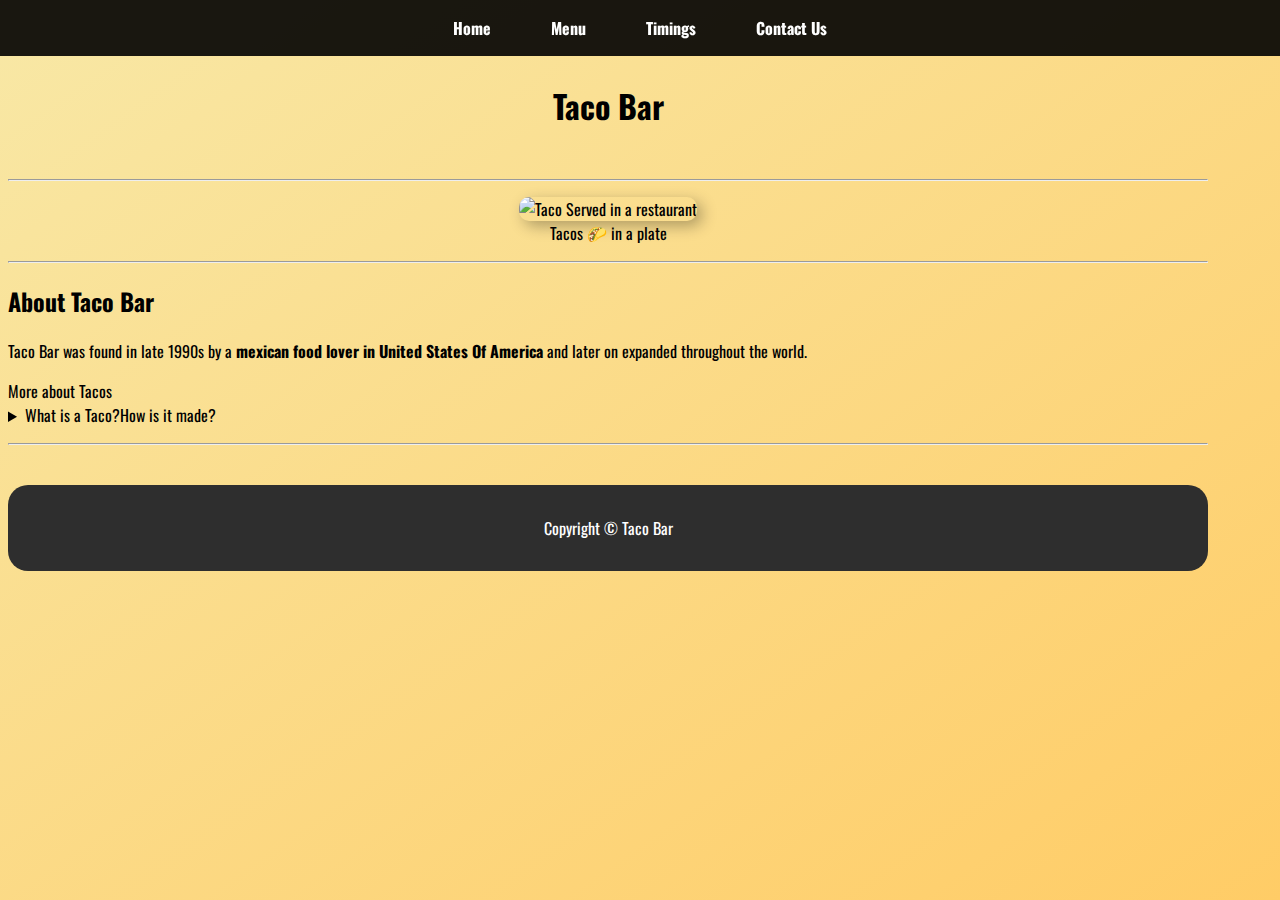
==== index.html @ 9edf2a97 "Update index.html" ====
<html lang="en">
<head>
    <meta charset="UTF-8">
    <meta name="viewport" content="width=device-width, initial-scale=1.0">
    <link rel="stylesheet" href="style.css">
    <link rel="stylesheet" href="https://fonts.googleapis.com/css?family=Oswald|Nunito Sans">
    <title>Taco Bar</title>
</head>
<body>
    <header>
        <h1>Taco Bar</h1>
    <nav class="menubar">
        <ul >
            <li><a href="index.html">Home</a></li>
            <li><a href="menu.html">Menu</a></li>
            <li><a href="#/hours">Timings</a></li>
            <li><a href="#contact">Contact Us</a></li>
        </ul>
    </nav>
    </header>
    <hr>
    <main>
        <figure>
        <img src="download.jpeg" alt="Taco Served in a restaurant" >
        <figcaption>Tacos 🌮 in a plate</figcaption>
        </figure>
        <hr>
        <h2>About Taco Bar</h2>
        <p>
            Taco Bar was found in late 1990s by a <b>mexican food lover in United States Of America</b> and later on expanded throughout the world. <br>
            <aside>More about Tacos
                <details><summary>What is a Taco?How is it made?</summary>
                <p>
                    What is a Taco? 🌮
                    <br>
                    A taco is a traditional Mexican dish featuring a soft or crispy tortilla filled with flavorful ingredients. Common fillings include seasoned meat (chicken, beef, pork, or shrimp), beans, cheese, and fresh toppings like onions, cilantro, salsa, and guacamole.
                    <br><br>
                    How to Make a Taco? <br>
                    1️⃣ Prepare the Filling – Cook meat or veggies with spices.<br>
                    2️⃣ Warm the Tortillas – Heat them on a pan or microwave.<br>
                    3️⃣ Assemble – Add filling, toppings, and a squeeze of lime.<br>
                    4️⃣ Enjoy! – Fold and eat by hand.
                </p></details>
            </aside>
        </p>
    </main>
    <hr>
    <footer>
        <p>Copyright &copy; Taco Bar</p>
    </footer>
</body>
</html>
---- style.css ----
body {
    padding-top: 8px;
    max-width: 1200px;
    font-size: medium;
    background: linear-gradient(to bottom right, #f8e8a6, #ffcc66);
    font-family: 'Oswald', 'Nunito Sans', sans-serif;
}
header {
    margin-top: 25px;
    padding: 20px;
    text-align: center;
}
table {
    width: 100%;
    border-collapse: collapse;
    text-align: center;
    background-color: white;
    box-shadow: 5px 5px 15px rgba(0, 0, 0, 0.2);
    border-radius: 10px;
    overflow: hidden;
}
th, td {
    padding: 12px;
    border: 2px solid #aea9a9;
}

th {
    background-color: #ed9b1f;
    color: white;
}

tr:nth-child(even) {
    background-color: #ffe5b4;
}

.menubar {
    position: fixed;
    top: 0;
    left: 0;
    width: 100%;
    display: flex;
    justify-content: center;
    background: rgba(0, 0, 0, 0.9);
    padding: 15x 0;
    text-align: center;

    z-index: 1000;
}
.menubar ul {
    display: flex;
    gap: 20px;
    padding: 0;
}
.menubar li {
    list-style: none;
}

.menubar a {
    text-decoration: none;
    font-weight: bold;
    color: white;
    padding: 12px 20px;
    transition: color 0.3s, transform 0.2s;
}

.menubar a:hover {
    color: #ff9900;
    transform: scale(1.1);
}
img {
    display: block;
    border-radius: 10px;
    box-shadow: 5px 5px 15px rgba(0, 0, 0, 0.3);
    transition: all 0.3s ease-in-out;
}

img:hover {
    transform: scale(1.05) rotate(-1.25deg);
    box-shadow: 0 10px 20px rgba(0, 0, 0, 0.5);
}

footer {
    background-color: #2e2e2e;
    color: white;
    text-align: center;
    padding: 15px;
    border-radius: 20px;
    margin-top: 40px;
}
figure{
    display: flex;
    justify-content: center;
    align-items: center;
    flex-direction: column;
}
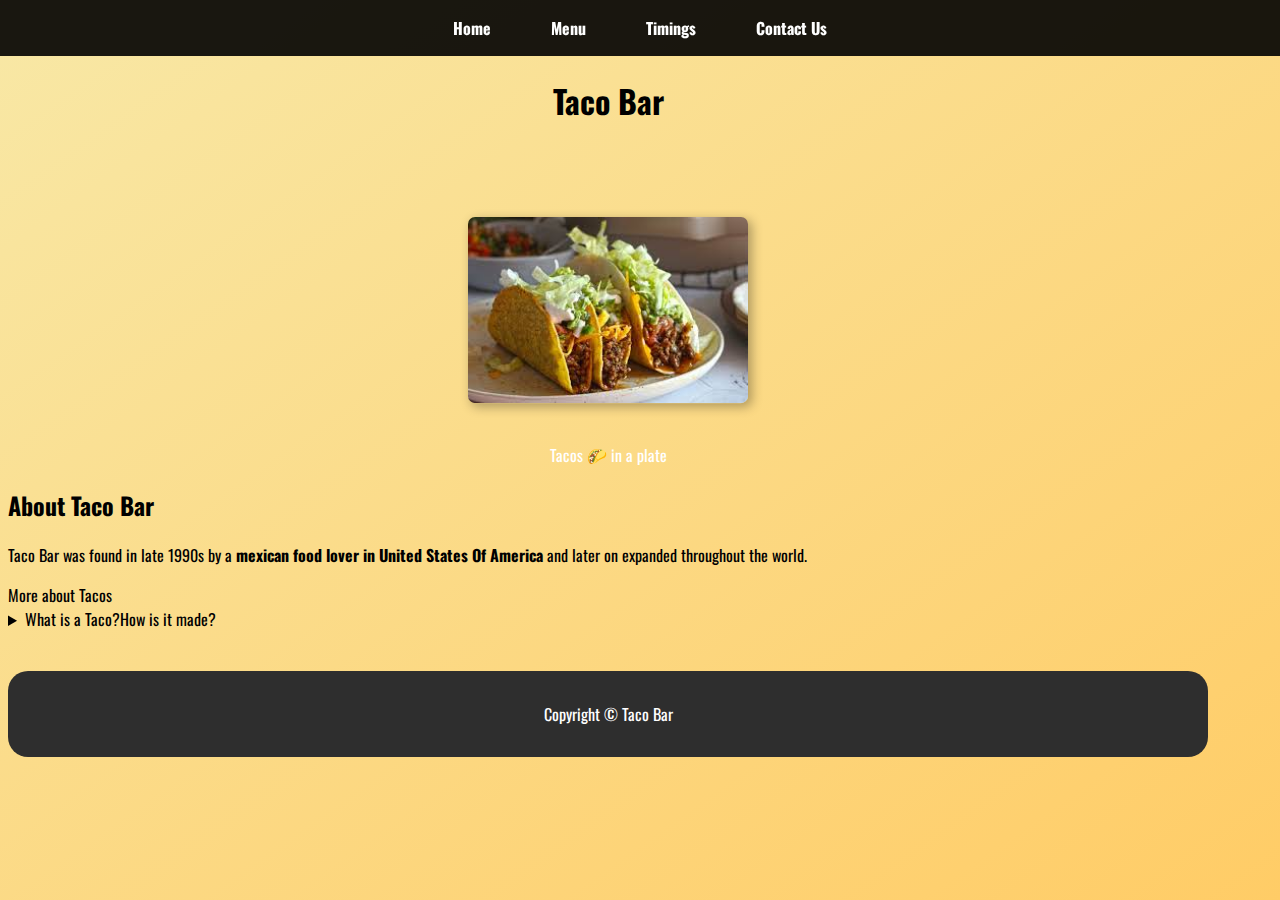
==== commit 980b8a64: "Add files via upload" ====
--- a/index.html
+++ b/index.html
@@ -12,19 +12,19 @@
     <nav class="menubar">
         <ul >
             <li><a href="index.html">Home</a></li>
-            <li><a href="menu.html">Menu</a></li>
-            <li><a href="#/hours">Timings</a></li>
+            <li><a href="menu1.html">Menu</a></li>
+            <li><a href="hours.html">Timings</a></li>
             <li><a href="#contact">Contact Us</a></li>
         </ul>
     </nav>
     </header>
-    <hr>
+
     <main>
         <figure>
         <img src="download.jpeg" alt="Taco Served in a restaurant" >
         <figcaption>Tacos 🌮 in a plate</figcaption>
         </figure>
-        <hr>
+
         <h2>About Taco Bar</h2>
         <p>
             Taco Bar was found in late 1990s by a <b>mexican food lover in United States Of America</b> and later on expanded throughout the world. <br>
@@ -44,9 +44,9 @@
             </aside>
         </p>
     </main>
-    <hr>
+
     <footer>
         <p>Copyright &copy; Taco Bar</p>
     </footer>
 </body>
-</html>
+</html>--- a/style.css
+++ b/style.css
@@ -7,7 +7,7 @@
 }
 header {
     margin-top: 25px;
-    padding: 20px;
+    padding: 15px;
     text-align: center;
 }
 table {
@@ -18,10 +18,16 @@
     box-shadow: 5px 5px 15px rgba(0, 0, 0, 0.2);
     border-radius: 10px;
     overflow: hidden;
+    
+}
+th:hover,td:hover,footer:hover{
+    border-radius: 20px;
+    transform: scale(1.25);
+    transition: 0.5s;
 }
 th, td {
     padding: 12px;
-    border: 2px solid #aea9a9;
+    border: 2px solid #aea9a9e5;
 }
 
 th {
@@ -68,17 +74,21 @@
     transform: scale(1.1);
 }
 img {
-    display: block;
+    width: 400px;
+    transform: scale(0.7);
     border-radius: 10px;
     box-shadow: 5px 5px 15px rgba(0, 0, 0, 0.3);
     transition: all 0.3s ease-in-out;
 }
 
 img:hover {
-    transform: scale(1.05) rotate(-1.25deg);
+
+    transform: scale(1.2) rotate(-9deg);
     box-shadow: 0 10px 20px rgba(0, 0, 0, 0.5);
 }
-
+figcaption:hover{
+    transform: scale(1.5) rotate(-9);
+}
 footer {
     background-color: #2e2e2e;
     color: white;
@@ -88,8 +98,43 @@
     margin-top: 40px;
 }
 figure{
+    color: rgb(255, 255, 255);
     display: flex;
     justify-content: center;
     align-items: center;
     flex-direction: column;
+}
+#me{
+    right: 0 ;
+    position: relative;
+    width: 100%;
+    height: 300px;
+    display: flex;
+    align-items: center;
+    justify-content: center;
+    overflow: hidden;
+    background-repeat:no-repeat;
+    border-radius: 10px;
+    
+}
+#me .blur{
+    top: 0;
+    left: 0;
+    position: absolute;
+    background-image: url('meal.jpeg');
+    background-size: contain;
+    background-position: center;
+    width: 100%;
+    height: 100%; 
+    filter: blur(25px);
+    z-index: -2;
+    
+}
+.bt{
+    background: rgba(0, 0, 0, 0.114);
+    border-radius: 10px;
+    margin: 300px;
+    border: none;
+    height: 300px;
+    padding: 25px;
 }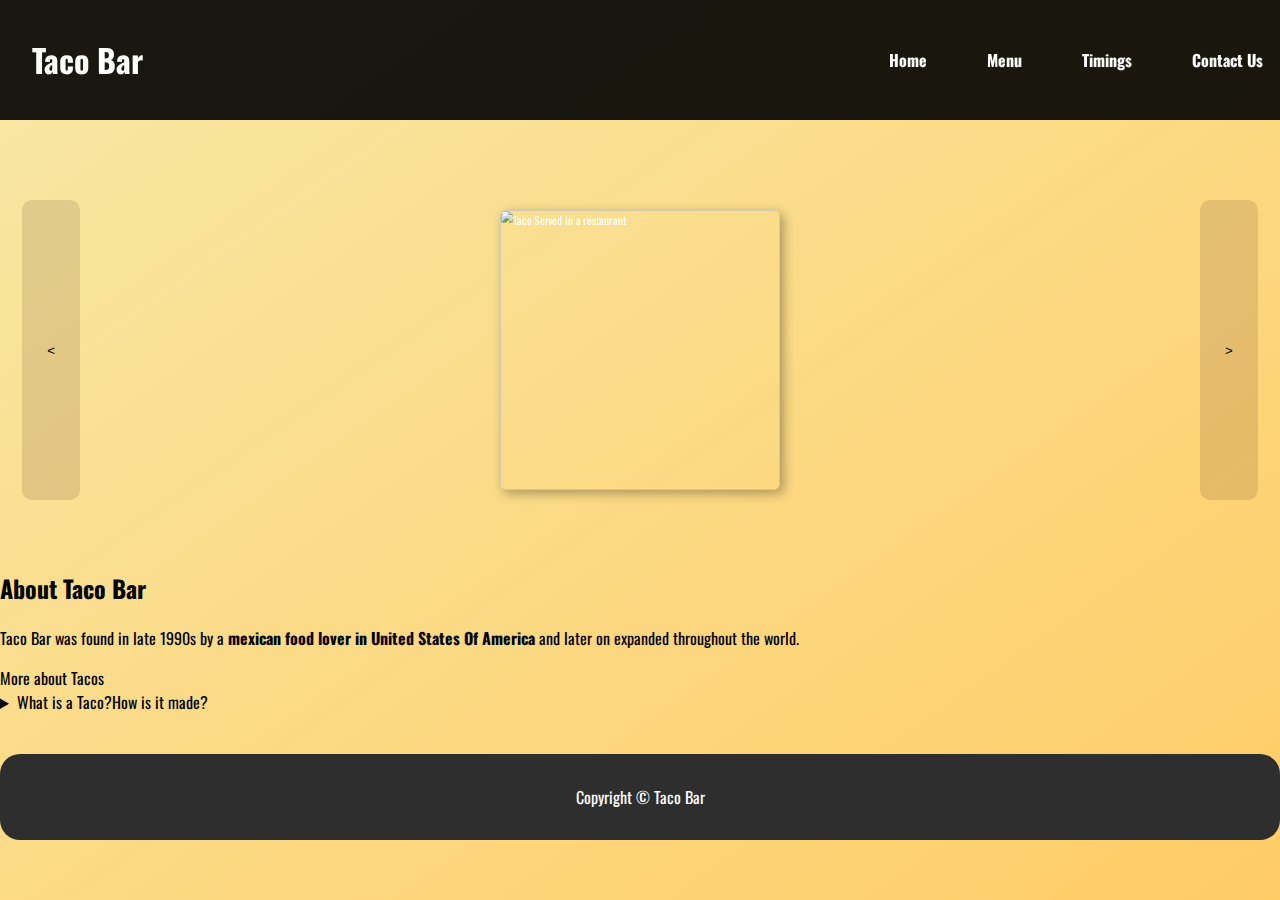
==== commit 348edd4c: "Add files via upload" ====
--- a/index.html
+++ b/index.html
@@ -8,23 +8,27 @@
 </head>
 <body>
     <header>
-        <h1>Taco Bar</h1>
-    <nav class="menubar">
-        <ul >
-            <li><a href="index.html">Home</a></li>
-            <li><a href="menu1.html">Menu</a></li>
-            <li><a href="hours.html">Timings</a></li>
-            <li><a href="#contact">Contact Us</a></li>
-        </ul>
-    </nav>
+        <nav class="menubar">
+            <h1 class="logo">Taco Bar</h1>
+            <ul >
+                <li><a href="index.html">Home</a></li>
+                <li><a href="menu.html">Menu</a></li>
+                <li><a href="hours.html">Timings</a></li>
+                <li><a href="#contact">Contact Us</a></li>
+            </ul>
+        </nav>
     </header>
-
+    
+    <div id = "me1">
+        <div class="blur1"></div>
+        <button class="bt" >&lt</button>
+        <figure>
+        <img src="download.jpg" alt="Taco Served in a restaurant" >
+        </figure>
+        <button class="bt">&gt;</button>
+    </div>
+    
     <main>
-        <figure>
-        <img src="download.jpeg" alt="Taco Served in a restaurant" >
-        <figcaption>Tacos 🌮 in a plate</figcaption>
-        </figure>
-
         <h2>About Taco Bar</h2>
         <p>
             Taco Bar was found in late 1990s by a <b>mexican food lover in United States Of America</b> and later on expanded throughout the world. <br>
--- a/style.css
+++ b/style.css
@@ -1,15 +1,21 @@
+html,body{
+    padding: 0;
+    margin: 0;
+}
 body {
-    padding-top: 8px;
-    max-width: 1200px;
+    padding-top: 70px;
+    max-width: 100%;
     font-size: medium;
     background: linear-gradient(to bottom right, #f8e8a6, #ffcc66);
     font-family: 'Oswald', 'Nunito Sans', sans-serif;
 }
+
 header {
     margin-top: 25px;
-    padding: 15px;
+
     text-align: center;
 }
+
 table {
     width: 100%;
     border-collapse: collapse;
@@ -43,20 +49,19 @@
     position: fixed;
     top: 0;
     left: 0;
-    width: 100%;
+    width: 98%;
     display: flex;
-    justify-content: center;
+    align-items: center;
+    justify-content: space-between;
     background: rgba(0, 0, 0, 0.9);
-    padding: 15x 0;
+    padding: 15px 30px;
     text-align: center;
-
     z-index: 1000;
 }
 .menubar ul {
     display: flex;
     gap: 20px;
-    padding: 0;
-}
+    padding: 1px}
 .menubar li {
     list-style: none;
 }
@@ -103,38 +108,52 @@
     justify-content: center;
     align-items: center;
     flex-direction: column;
+    z-index: 1px;
 }
-#me{
-    right: 0 ;
+#me,#me1{
     position: relative;
     width: 100%;
-    height: 300px;
+    height: 400px; 
     display: flex;
     align-items: center;
     justify-content: center;
     overflow: hidden;
-    background-repeat:no-repeat;
-    border-radius: 10px;
-    
+    margin-top: 80px;
 }
-#me .blur{
+
+#me .blur,#me1 .blur1{
+    position: absolute;
     top: 0;
     left: 0;
-    position: absolute;
-    background-image: url('meal.jpeg');
-    background-size: contain;
-    background-position: center;
     width: 100%;
     height: 100%; 
-    filter: blur(25px);
-    z-index: -2;
-    
-}
+    background-size: cover;
+    background-position: center;
+    filter: blur(15px);
+    z-index: -1; }
+
 .bt{
-    background: rgba(0, 0, 0, 0.114);
+    background: rgba(43, 2, 2, 0.114);
     border-radius: 10px;
-    margin: 300px;
+    margin: 25%;
     border: none;
     height: 300px;
     padding: 25px;
+    position:static;
+}
+#me .blur{
+    background-image: url('meal.jpg');
+}
+#me1 .blur1{
+
+    background-image: url('download.jpg');
+ 
+    
+}
+.logo {
+    color: white;
+    font-size: 2rem;
+    font-weight: bold;
+    margin-right: 600px;
+    padding-left: 2px; 
 }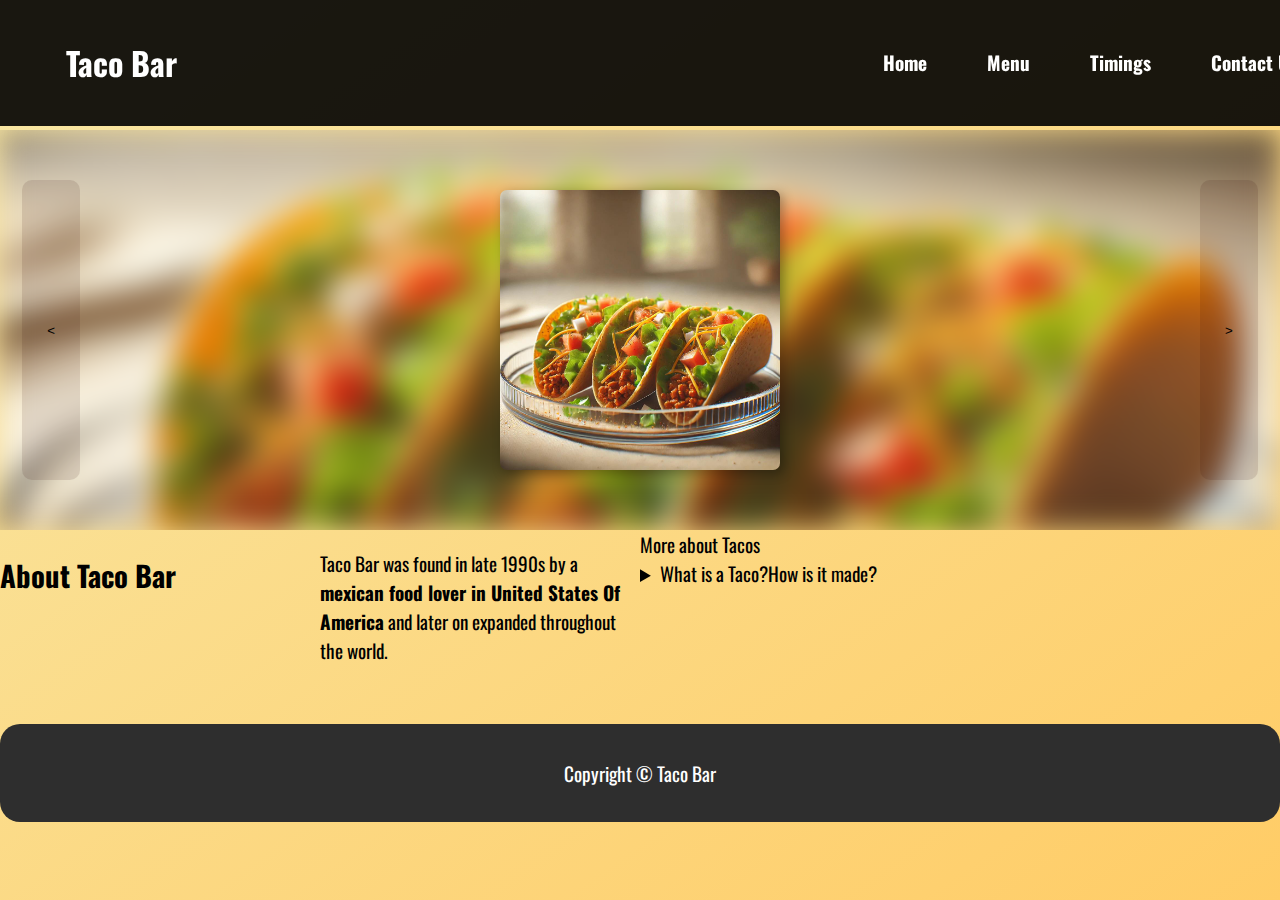
==== commit b47eb807: "Update index.html" ====
--- a/index.html
+++ b/index.html
@@ -2,6 +2,7 @@
 <head>
     <meta charset="UTF-8">
     <meta name="viewport" content="width=device-width, initial-scale=1.0">
+    <meta name="keywords" content="Taco Bars, Taco Bar, taco bar, taco bars, taco bar netlify">
     <link rel="stylesheet" href="style.css">
     <link rel="stylesheet" href="https://fonts.googleapis.com/css?family=Oswald|Nunito Sans">
     <title>Taco Bar</title>
@@ -53,4 +54,4 @@
         <p>Copyright &copy; Taco Bar</p>
     </footer>
 </body>
-</html>+</html>
--- a/style.css
+++ b/style.css
@@ -3,9 +3,9 @@
     margin: 0;
 }
 body {
-    padding-top: 70px;
+    padding-top: 50px;
     max-width: 100%;
-    font-size: medium;
+    font-size: 1.2rem;
     background: linear-gradient(to bottom right, #f8e8a6, #ffcc66);
     font-family: 'Oswald', 'Nunito Sans', sans-serif;
 }
@@ -54,9 +54,10 @@
     align-items: center;
     justify-content: space-between;
     background: rgba(0, 0, 0, 0.9);
-    padding: 15px 30px;
+    padding: 2vh 5vw;
     text-align: center;
     z-index: 1000;
+    flex-wrap:wrap;
 }
 .menubar ul {
     display: flex;
@@ -79,6 +80,7 @@
     transform: scale(1.1);
 }
 img {
+    max-width:80vw;
     width: 400px;
     transform: scale(0.7);
     border-radius: 10px;
@@ -156,4 +158,8 @@
     font-weight: bold;
     margin-right: 600px;
     padding-left: 2px; 
-}+}
+main {
+    display: grid;
+    grid-template-columns: repeat(auto-fit, minmax(300px, 1fr)); 
+}
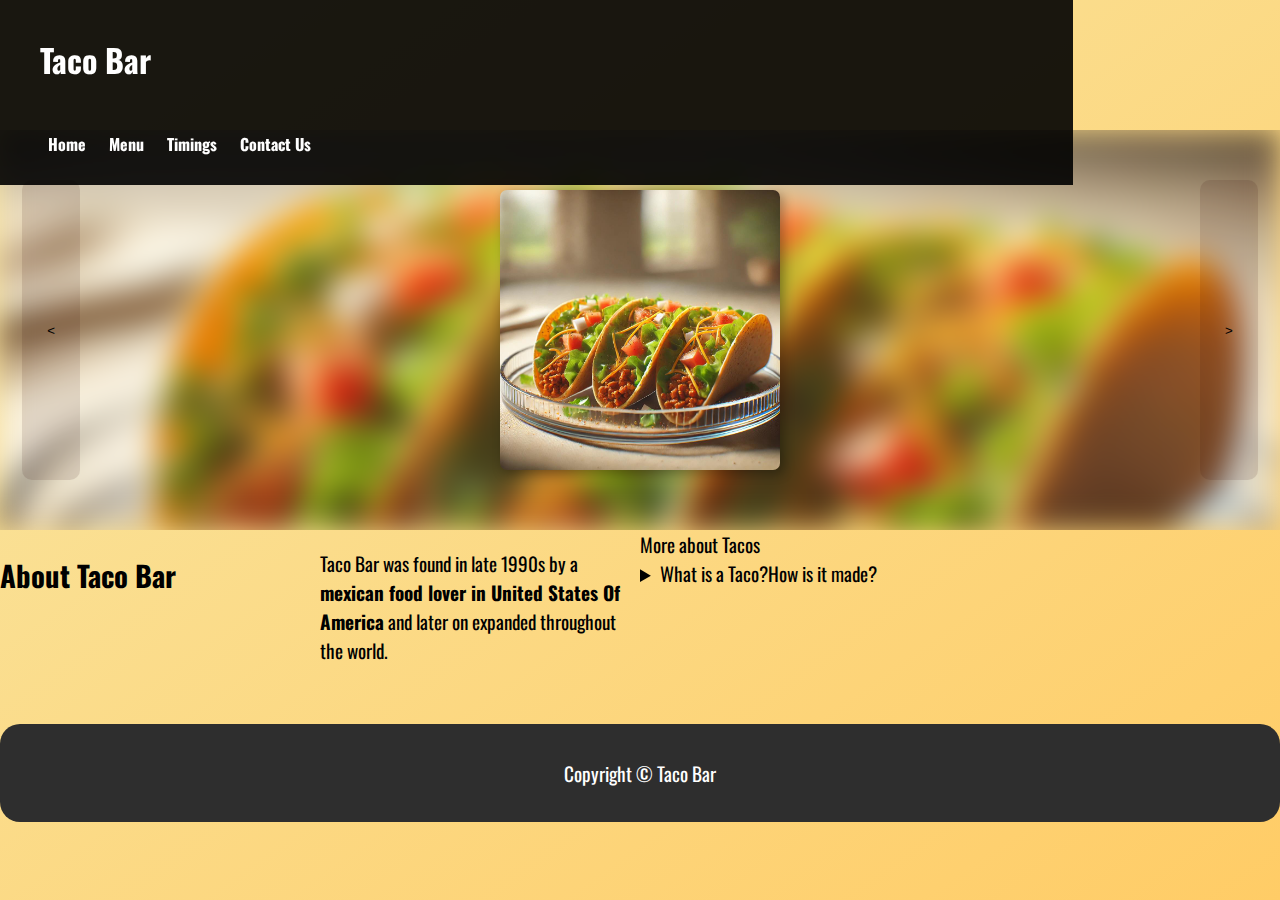
==== commit 19be7175: "Update index.html" ====
--- a/index.html
+++ b/index.html
@@ -10,7 +10,7 @@
 <body>
     <header>
         <nav class="menubar">
-            <h1 class="logo">Taco Bar</h1>
+            <h2 class="logo">Taco Bar</h2>
             <ul >
                 <li><a href="index.html">Home</a></li>
                 <li><a href="menu.html">Menu</a></li>
--- a/style.css
+++ b/style.css
@@ -49,29 +49,33 @@
     position: fixed;
     top: 0;
     left: 0;
-    width: 98%;
+    width: fit-content;
     display: flex;
     align-items: center;
     justify-content: space-between;
     background: rgba(0, 0, 0, 0.9);
-    padding: 2vh 5vw;
+    padding: 1vh 3vw;
     text-align: center;
     z-index: 1000;
     flex-wrap:wrap;
+    overflow: hidden;
 }
 .menubar ul {
+    width: 60%;
     display: flex;
-    gap: 20px;
-    padding: 1px}
+    gap: 3px;
+    padding: 0px;
+    flex-wrap:wrap;}
 .menubar li {
     list-style: none;
 }
 
 .menubar a {
+    font-size:1rem;
     text-decoration: none;
     font-weight: bold;
     color: white;
-    padding: 12px 20px;
+    padding: 7px 10px;
     transition: color 0.3s, transform 0.2s;
 }
 
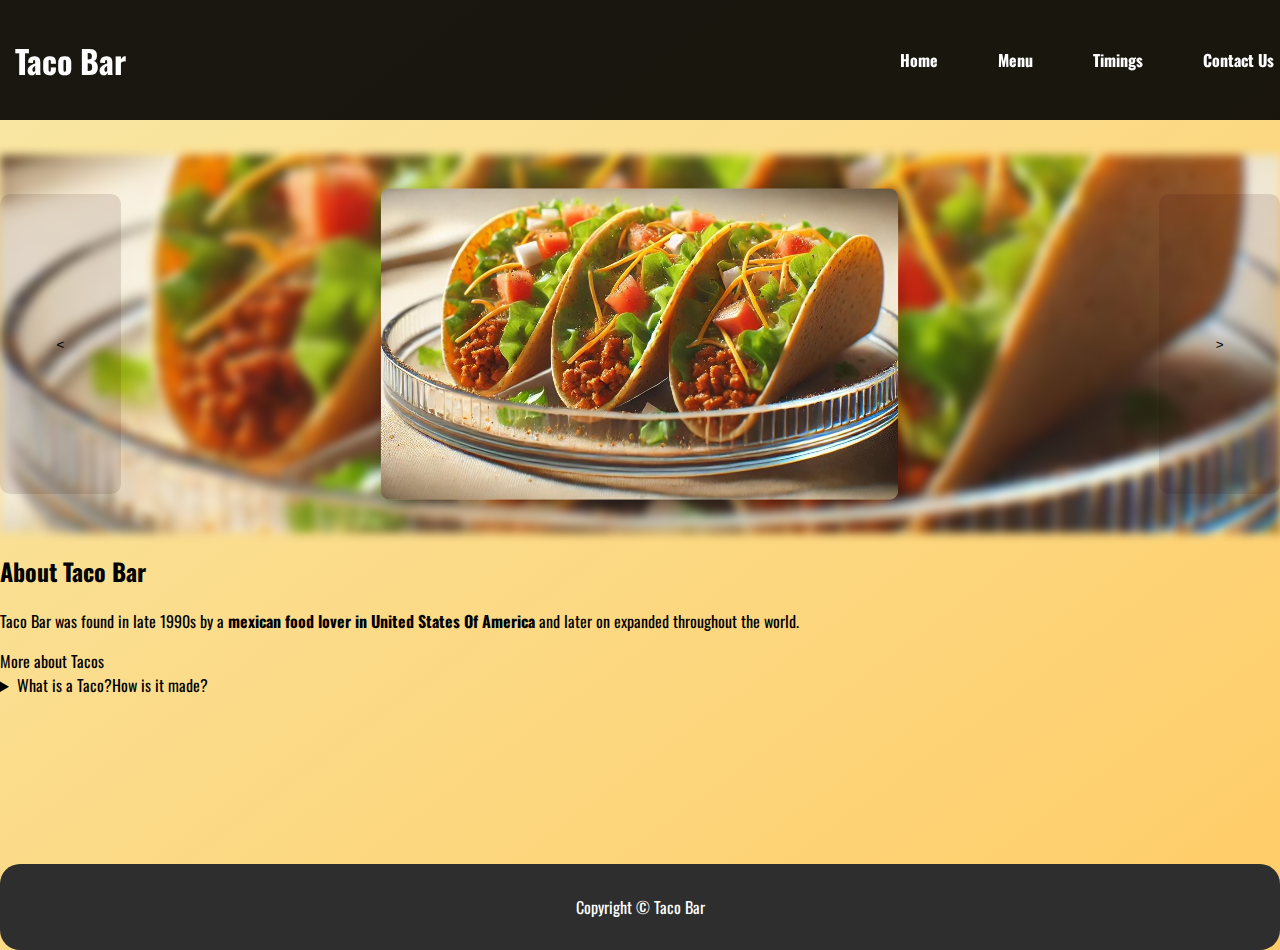
==== commit e7908f0b: "Update index.html" ====
--- a/index.html
+++ b/index.html
@@ -24,7 +24,7 @@
         <div class="blur1"></div>
         <button class="bt" >&lt</button>
         <figure>
-        <img src="download.jpg" alt="Taco Served in a restaurant" >
+        <img src="download1.jpg" alt="Taco Served in a restaurant" >
         </figure>
         <button class="bt">&gt;</button>
     </div>
--- a/style.css
+++ b/style.css
@@ -1,15 +1,25 @@
 html,body{
+    width:100%;
     padding: 0;
     margin: 0;
+    scrollbar-width: none;
+    user-select: none;
+    display: flex;
+    flex-direction: column;
+    flex-wrap: wrap;
 }
 body {
     padding-top: 50px;
     max-width: 100%;
-    font-size: 1.2rem;
+    min-height: 100vh;
+    display: flex;
+    flex-direction: column;
+    font-size: medium;
     background: linear-gradient(to bottom right, #f8e8a6, #ffcc66);
     font-family: 'Oswald', 'Nunito Sans', sans-serif;
 }
-
+main{
+    flex: 1 ;}
 header {
     margin-top: 25px;
 
@@ -17,6 +27,7 @@
 }
 
 table {
+    margin-top: 10px;
     width: 100%;
     border-collapse: collapse;
     text-align: center;
@@ -26,10 +37,12 @@
     overflow: hidden;
     
 }
-th:hover,td:hover,footer:hover{
+th:hover,td:hover{
+    filter: brightness(96%);
     border-radius: 20px;
-    transform: scale(1.25);
+    transform: scale(1.1);
     transition: 0.5s;
+
 }
 th, td {
     padding: 12px;
@@ -49,51 +62,50 @@
     position: fixed;
     top: 0;
     left: 0;
-    width: fit-content;
+    width: 100%;
     display: flex;
     align-items: center;
     justify-content: space-between;
     background: rgba(0, 0, 0, 0.9);
-    padding: 1vh 3vw;
+    padding: 10px 15px;
     text-align: center;
     z-index: 1000;
-    flex-wrap:wrap;
-    overflow: hidden;
+    flex-wrap: wrap;
+    flex-grow:1;
 }
 .menubar ul {
-    width: 60%;
-    display: flex;
-    gap: 3px;
-    padding: 0px;
-    flex-wrap:wrap;}
+    display: flex;
+    gap: 20px;
+    padding: 1px;
+    flex-wrap: wrap;
+}
 .menubar li {
+    flex-wrap: wrap;
     list-style: none;
 }
 
 .menubar a {
-    font-size:1rem;
+    flex-wrap: wrap;
     text-decoration: none;
     font-weight: bold;
     color: white;
-    padding: 7px 10px;
+    padding: 12px 20px;
     transition: color 0.3s, transform 0.2s;
 }
 
 .menubar a:hover {
-    color: #ff9900;
+    color: rgb(149, 91, 4);
     transform: scale(1.1);
 }
 img {
-    max-width:80vw;
-    width: 400px;
-    transform: scale(0.7);
+    max-width: 60%;
+    transform: scale(0.9);
     border-radius: 10px;
     box-shadow: 5px 5px 15px rgba(0, 0, 0, 0.3);
     transition: all 0.3s ease-in-out;
 }
 
 img:hover {
-
     transform: scale(1.2) rotate(-9deg);
     box-shadow: 0 10px 20px rgba(0, 0, 0, 0.5);
 }
@@ -107,6 +119,7 @@
     padding: 15px;
     border-radius: 20px;
     margin-top: 40px;
+    width: auto;
 }
 figure{
     color: rgb(255, 255, 255);
@@ -116,54 +129,79 @@
     flex-direction: column;
     z-index: 1px;
 }
-#me,#me1{
-    position: relative;
+#me,#me1,#me3{
+    position:relative;
     width: 100%;
-    height: 400px; 
     display: flex;
     align-items: center;
     justify-content: center;
-    overflow: hidden;
     margin-top: 80px;
 }
 
-#me .blur,#me1 .blur1{
+#me .blur,#me1 .blur1,#me3 .blur3{
     position: absolute;
     top: 0;
     left: 0;
-    width: 100%;
+    width:100% ;
     height: 100%; 
-    background-size: cover;
+    background-size:cover;
     background-position: center;
-    filter: blur(15px);
-    z-index: -1; }
+    filter: blur(5px);
+    z-index: -1;
+}
 
 .bt{
     background: rgba(43, 2, 2, 0.114);
     border-radius: 10px;
-    margin: 25%;
     border: none;
+    width: 10%;
     height: 300px;
-    padding: 25px;
-    position:static;
 }
 #me .blur{
     background-image: url('meal.jpg');
 }
 #me1 .blur1{
 
-    background-image: url('download.jpg');
+    background-image: url('download1.jpg');
  
     
 }
+#me3 .blur3{
+    background-image:url('image2.jpg');
+}
 .logo {
     color: white;
     font-size: 2rem;
+    width: auto;
     font-weight: bold;
-    margin-right: 600px;
-    padding-left: 2px; 
-}
-main {
-    display: grid;
-    grid-template-columns: repeat(auto-fit, minmax(300px, 1fr)); 
-}
+    white-space: nowrap;
+}
+@media (max-width: 768px) {
+    body {
+        padding-top: 40px;
+        font-size: 16px;
+    }
+
+    .menubar ul {
+        gap: 10px;
+        justify-content: center;
+    }
+
+    .menubar a {
+        padding: 8px 12px;
+    }
+
+    #me, #me1, #me3 {
+        height: 300px;
+        margin-top: 40px;
+    }
+
+    .bt {
+        margin: 10% 5%; 
+        height: auto;
+    }
+
+    table {
+        font-size: 14px;
+    }
+}
